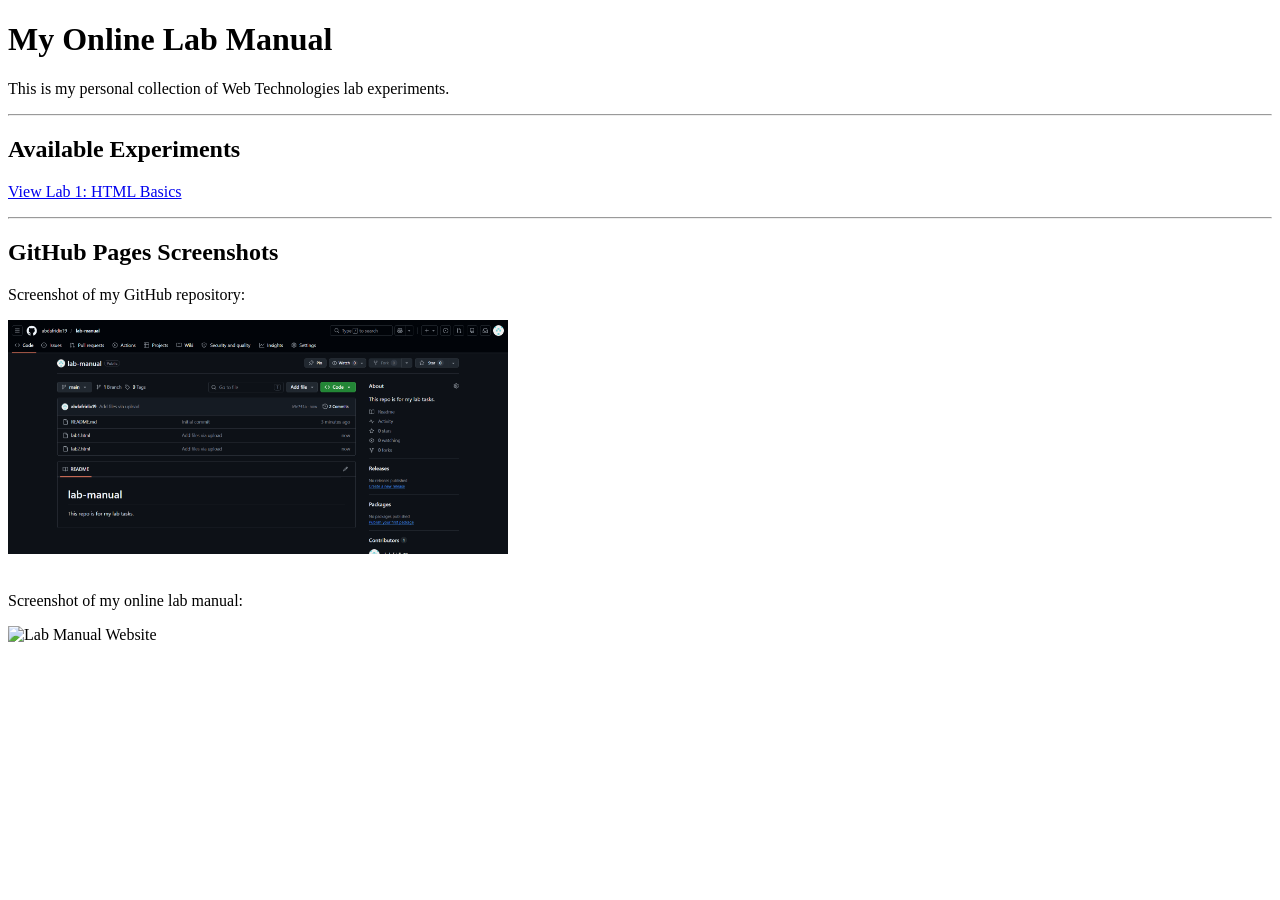
==== index.html @ 1517612b "Add files via upload" ====
<!DOCTYPE html>
<html lang="en">
<head>
    <meta charset="UTF-8">
    <meta name="viewport" content="width=device-width, initial-scale=1.0">
    <title>My Online Lab Manual</title>
</head>
<body>

    <h1>My Online Lab Manual</h1>

    <p>
        This is my personal collection of Web Technologies lab experiments.
    </p>

    <hr>

    <h2>Available Experiments</h2>

    <p>
        <a href="lab1.html">View Lab 1: HTML Basics</a>
    </p>

    <hr>

    <h2>GitHub Pages Screenshots</h2>

    <p>Screenshot of my GitHub repository:</p>
    <img src="repo.png" alt="GitHub Repository" width="500">

    <br><br>

    <p>Screenshot of my online lab manual:</p>
    <img src="website.png" alt="Lab Manual Website" width="500">

</body>
</html>
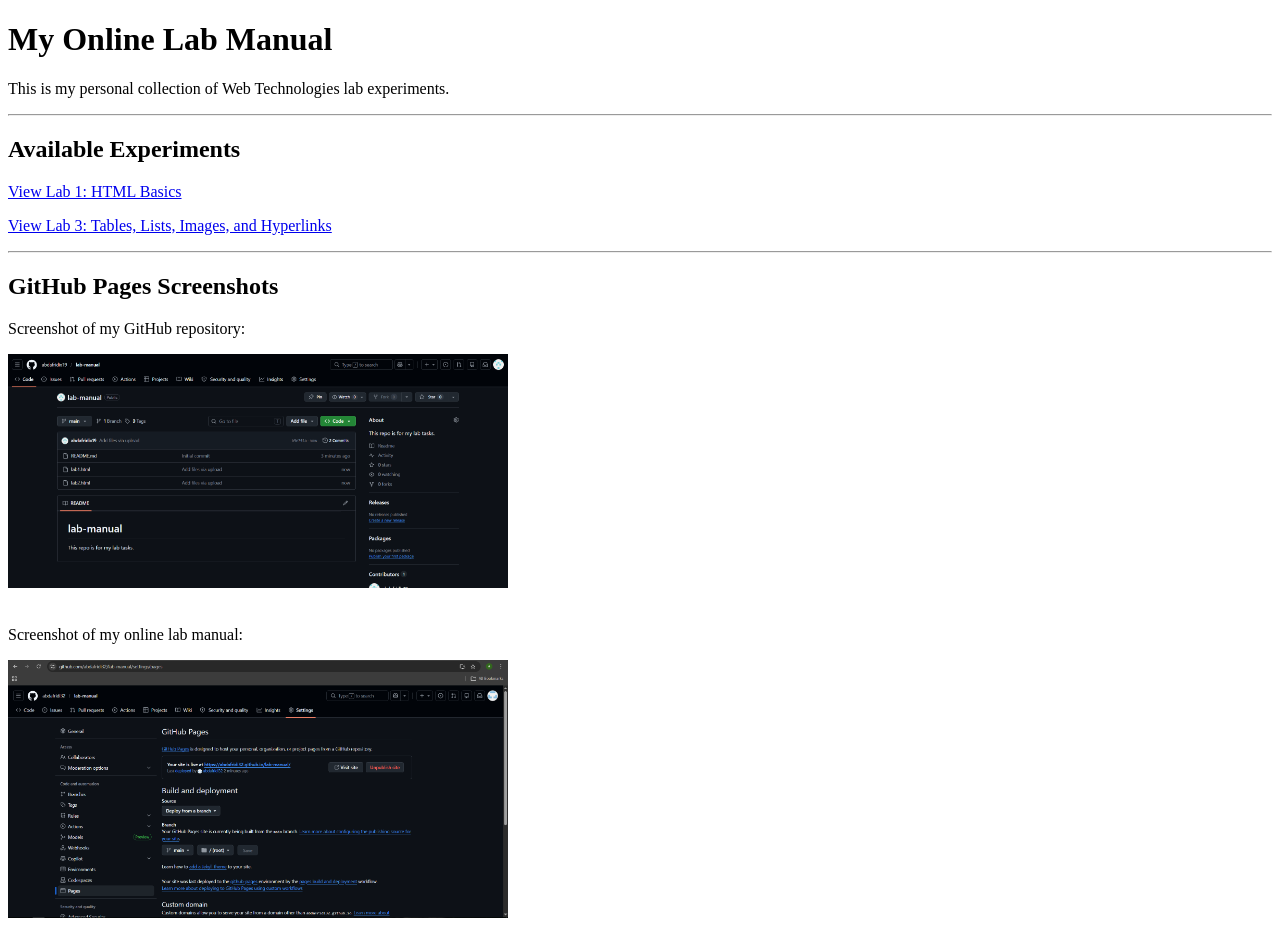
==== commit 14ab2c56: "Update index.html" ====
--- a/index.html
+++ b/index.html
@@ -19,6 +19,7 @@
 
     <p>
         <a href="lab1.html">View Lab 1: HTML Basics</a>
+        <p><a href="lab3.html">View Lab 3: Tables, Lists, Images, and Hyperlinks</a></p>
     </p>
 
     <hr>
@@ -34,4 +35,4 @@
     <img src="website.png" alt="Lab Manual Website" width="500">
 
 </body>
-</html>+</html>
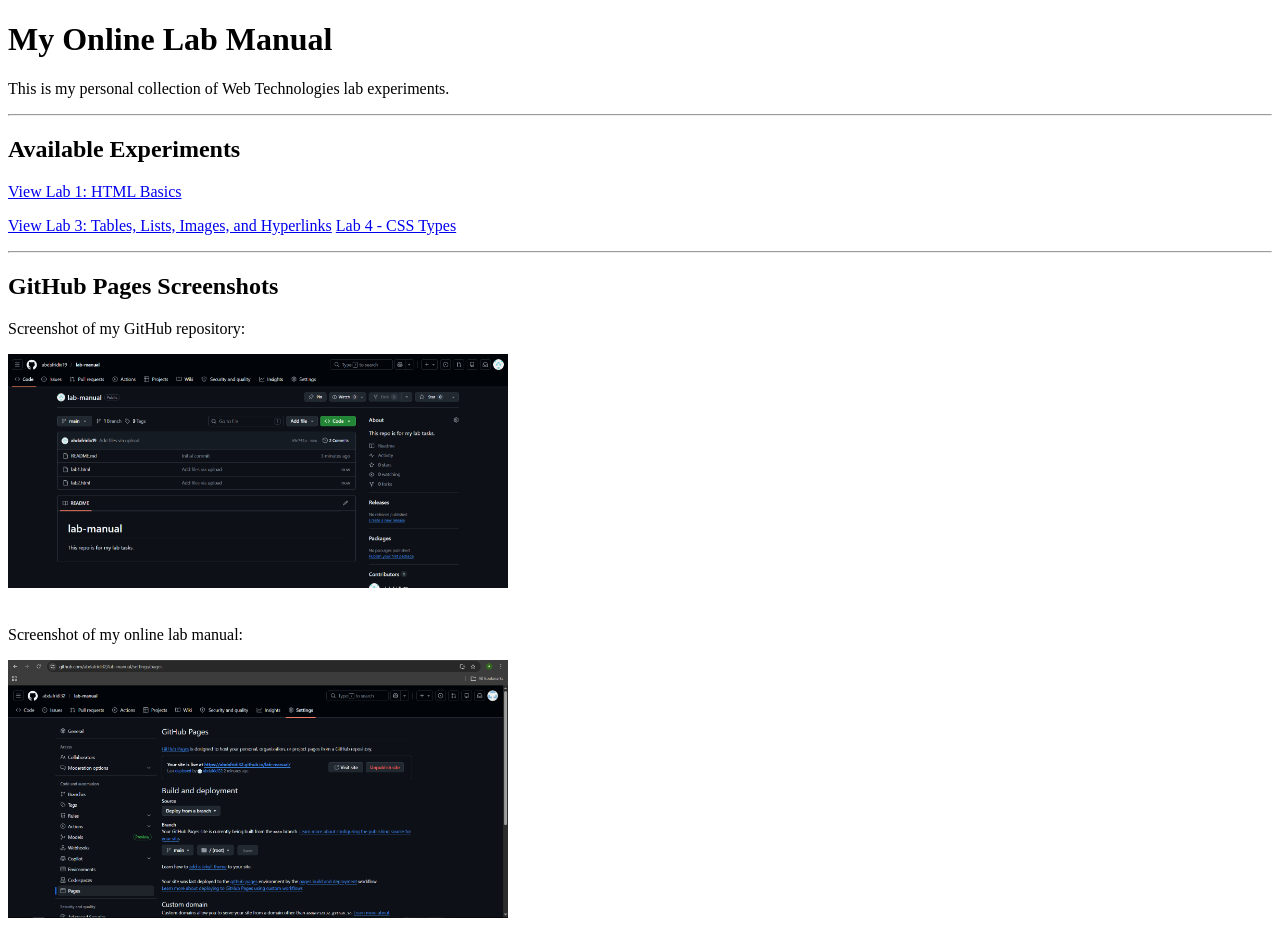
==== commit cf127070: "Update index.html" ====
--- a/index.html
+++ b/index.html
@@ -19,7 +19,11 @@
 
     <p>
         <a href="lab1.html">View Lab 1: HTML Basics</a>
-        <p><a href="lab3.html">View Lab 3: Tables, Lists, Images, and Hyperlinks</a></p>
+        
+    </p>
+    <p>
+    <a href="lab3.html">View Lab 3: Tables, Lists, Images, and Hyperlinks</a>
+        <a href="lab4.html">Lab 4 - CSS Types</a>
     </p>
 
     <hr>
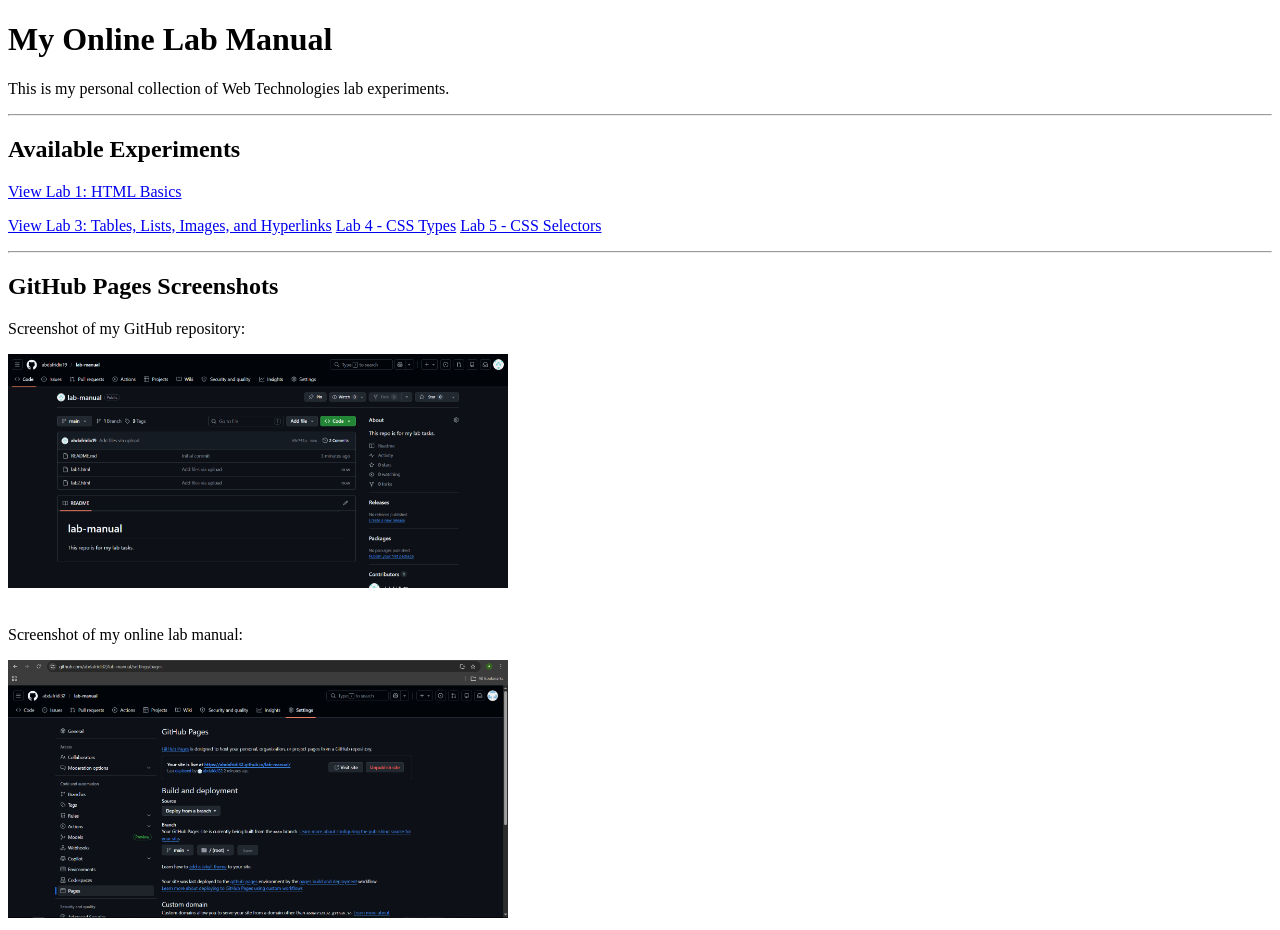
==== commit 0c442c07: "Update index.html" ====
--- a/index.html
+++ b/index.html
@@ -24,6 +24,7 @@
     <p>
     <a href="lab3.html">View Lab 3: Tables, Lists, Images, and Hyperlinks</a>
         <a href="lab4.html">Lab 4 - CSS Types</a>
+        <a href="lab5.html">Lab 5 - CSS Selectors</a>
     </p>
 
     <hr>
